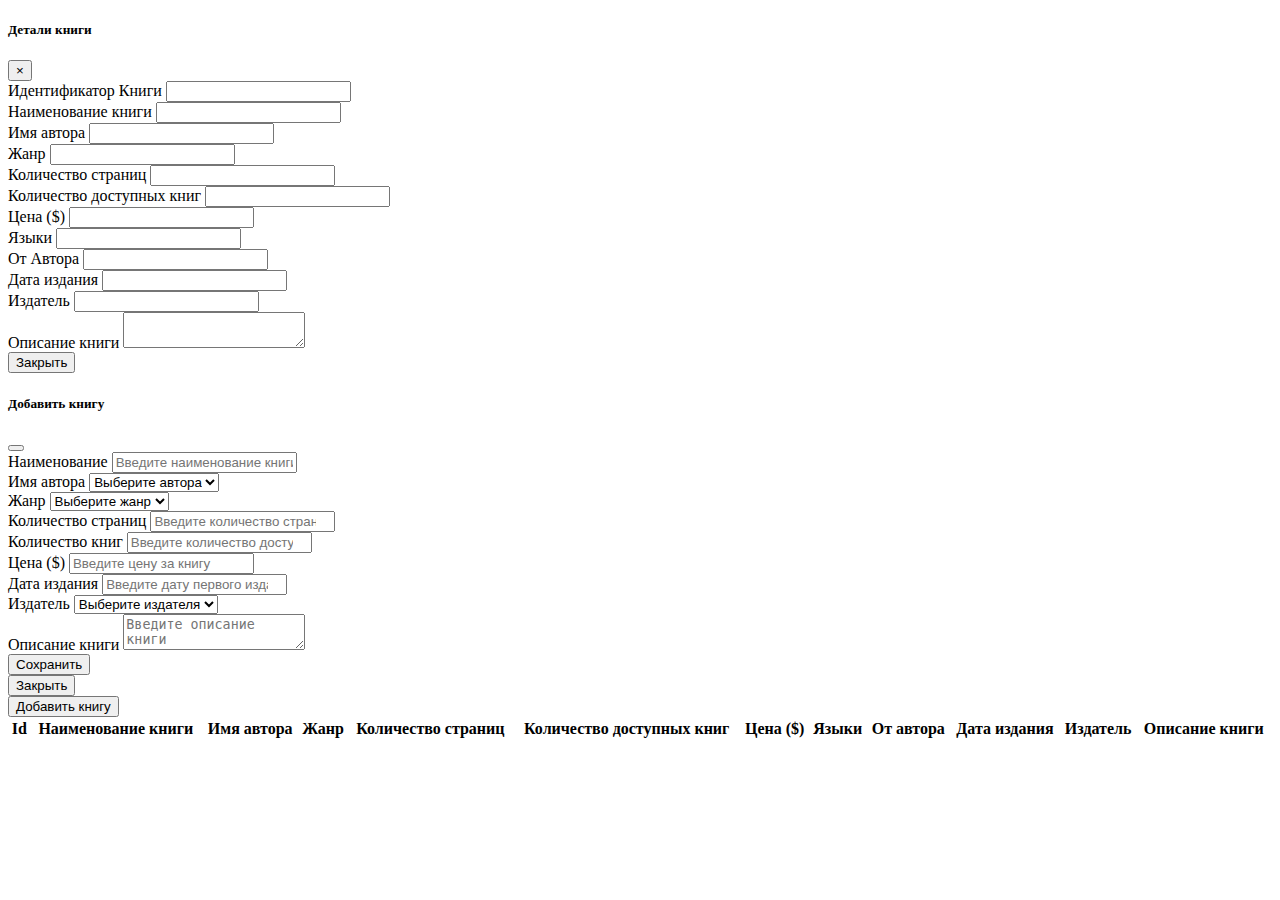
==== online-library/src/main/resources/templates/_assets/books.html @ b769cb91 "Initial commit" ====
<!DOCTYPE html>
<html xmlns="http://www.w3.org/1999/xhtml"
      xmlns:th="http://www.thymeleaf.org" xmlns:sec="http://www.thymeleaf.org/extras/spring-security"
      lang="en">
<head>
    <title>Книги</title>
    <div th:replace="_fragments/header :: header-css"></div>
</head>
<body>

<div th:replace="_fragments/header :: header"></div>


<div class="container-fluid" th:fragment="content">

    <div class="modal fade" id="bookModal" tabindex="-1" role="dialog" aria-labelledby="bookModalLabel" aria-hidden="true">
        <div class="modal-dialog modal-dialog-centered modal-lg" role="document">
            <div class="modal-content">
                <div class="modal-header">
                    <h5 class="modal-title" id="bookModalLabel">Детали книги</h5>
                    <button type="button" class="close" data-dismiss="modal" aria-label="Close">
                        <span aria-hidden="true">&times;</span>
                    </button>
                </div>
                <div class="modal-body">
                    <form action="#"  method="get" id="bookForm">
                        <input type="hidden" id="bookId">
                        <div class="form-group row">
                            <div class="col-sm-12">
                                <div class="input-group input-group-sm mb-3">
                                    <span class="input-group-text" id="identity">Идентификатор Книги</span>
                                    <input type="text" class="form-control" aria-label="identity"
                                           aria-describedby="sender" id="inputId" readonly>
                                </div>
                            </div>
                        </div>
                        <div class="form-group row">
                            <div class="col-sm-12">
                                <div class="input-group input-group-sm mb-3">
                                    <span class="input-group-text" id="name">Наименование книги</span>
                                    <input type="text" class="form-control" aria-label="name"
                                           aria-describedby="name" id="inputName" readonly>
                                </div>
                            </div>
                        </div>
                        <div class="form-group row">
                            <div class="col-sm-12">
                                <div class="input-group input-group-sm mb-3">
                                    <span class="input-group-text" id="authorName">Имя автора</span>
                                    <input type="text" class="form-control" aria-label="name"
                                           aria-describedby="name" id="inputAuthorName" readonly>
                                </div>
                            </div>
                        </div>
                        <div class="form-group row">
                            <div class="col-sm-12">
                                <div class="input-group input-group-sm mb-3">
                                    <span class="input-group-text" id="genre">Жанр</span>
                                    <input type="text" class="form-control" id="inputGenre" aria-label="genre"
                                           aria-describedby="genre" readonly>
                                </div>
                            </div>
                        </div>

                        <div class="form-group row">
                            <div class="col-sm-12">
                                <div class="input-group input-group-sm mb-3">
                                    <span class="input-group-text" id="pageCount">Количество страниц</span>
                                    <input type="text" class="form-control" id="inputPageCount" aria-label="pageCount"
                                           aria-describedby="pageCount" readonly>
                                </div>
                            </div>
                        </div>

                        <div class="form-group row">
                            <div class="col-sm-12">
                                <div class="input-group mb-3">
                                    <span class="input-group-text" id="quantity">Количество доступных книг</span>
                                    <input type="text" class="form-control" id="inputQuantity" aria-label="quantity"
                                           aria-describedby="quantity" readonly>
                                </div>
                            </div>
                        </div>

                        <div class="form-group row">
                            <div class="col-sm-12">
                                <div class="input-group mb-3">
                                    <span class="input-group-text" id="price">Цена ($)</span>
                                    <input type="text" class="form-control" id="inputPrice" aria-label="price"
                                           aria-describedby="price" readonly>
                                </div>
                            </div>
                        </div>

                        <div class="form-group row">
                            <div class="col-sm-12">
                                <div class="input-group mb-3">
                                    <span class="input-group-text" id="languages">Языки</span>
                                    <input type="text" class="form-control" id="inputLanguages" aria-label="languages"
                                           aria-describedby="languages" readonly>
                                </div>
                            </div>
                        </div>

                        <div class="form-group row">
                            <div class="col-sm-12">
                                <div class="input-group mb-3">
                                    <span class="input-group-text" id="authorsQuote">От Автора</span>
                                    <input type="text" class="form-control" id="inputAuthorsQuote" aria-label="authorsQuote"
                                           aria-describedby="authorsQuote" readonly>
                                </div>
                            </div>
                        </div>

                        <div class="form-group row">
                            <div class="col-sm-12">
                                <div class="input-group mb-3">
                                    <span class="input-group-text" id="publishedYear">Дата издания</span>
                                    <input type="text" class="form-control" id="inputPublishedYear" aria-label="publishedYear"
                                           aria-describedby="publishedYear" readonly>
                                </div>
                            </div>
                        </div>

                        <div class="form-group row">
                            <div class="col-sm-12">
                                <div class="input-group mb-3">
                                    <span class="input-group-text" id="publisher">Издатель</span>
                                    <input type="text" class="form-control" id="inputPublisher" aria-label="publisher"
                                           aria-describedby="publisher" readonly>
                                </div>
                            </div>
                        </div>

                        <div class="form-group row">
                            <div class="col-sm-12">
                                <div class="input-group mb-3">
                                    <span class="input-group-text" id="description">Описание книги</span>
                                    <textarea class="form-control" id="inputDescription" readonly></textarea>
                                </div>
                            </div>
                        </div>

                    </form>
                </div>
                <div class="modal-footer">
                    <button type="button" class="btn btn-secondary" data-dismiss="modal">Закрыть</button>
                </div>
            </div>
        </div>
    </div>

    <div class="modal fade" id="newBookModal" tabindex="-1" role="dialog" aria-labelledby="addNewBookModalLabel"
         aria-hidden="true">
        <div class="modal-dialog modal-dialog-centered" role="document">
            <div class="modal-content">
                <div class="modal-header">
                    <h5 class="modal-title" id="addNewBookModalLabel">Добавить книгу</h5>
                    <button type="button" class="close" data-dismiss="modal" aria-label="Close">
                        <span aria-hidden="true"></span>
                    </button>
                </div>
                <div class="modal-body">
                    <form action="#" th:action="@{/books/newBook}" th:object="${book}" method="post" id="form">
                        <input type="hidden" id="inputBookId" th:field="*{id}">
                        <div class="form-group row">
                            <div class="col-sm-12">
                                <div class="input-group mb-3">
                                    <span class="input-group-text" id="basic-addon-title">Наименование</span>
                                    <input type="text" class="form-control" id="inputAddName" placeholder="Введите наименование книги"
                                           aria-label="bookTitle" aria-describedby="basic-addon-bookName" th:field="*{bookTitle}"
                                           onfocus="this.value=''" required>
                                </div>
                            </div>
                        </div>
                        <div class="form-group row">
                            <div class="col-sm-12">
                                <div class="input-group mb-3">
                                    <span class="input-group-text" id="basic-addon-authorName">Имя автора</span>
                                    <select class="form-control" id="inputAddAuthorName" th:field="*{author}">
                                        <option value="0">Выберите автора</option>
                                        <option th:each="author : ${authorsList}"
                                                th:value="${author.id}" th:text="${author.authorName}"></option>
                                    </select>
                                </div>
                            </div>
                        </div>
                        <div class="form-group row">
                            <div class="col-sm-12">
                                <div class="input-group mb-3">
                                    <span class="input-group-text" id="basic-addon-genre">Жанр</span>
<!--                                    <select class="form-control" multiple id="inputAddGenre" th:field="*{genre}">-->
                                    <select class="form-control" id="inputAddGenre" th:field="*{genre}">
                                        <option value="0">Выберите жанр</option>
                                        <option th:each="genre : ${genresList}" th:value="${genre.getGenre()}"
                                                th:text="${genre.name()}"></option>
                                    </select>
                                </div>
                            </div>
                        </div>

                        <div class="form-group row">
                            <div class="col-sm-12">
                                <div class="input-group mb-3">
                                    <span class="input-group-text" id="basic-addon-pageCount">Количество страниц</span>
                                    <input type="number" class="form-control" id="inputAddPageCount" placeholder="Введите количество страниц"
                                           aria-label="pageCount" aria-describedby="basic-addon-pageCount" th:field="*{pageCount}"
                                           onfocus="this.value=''" required step="1">
                                </div>
                            </div>
                        </div>

                        <div class="form-group row">
                            <div class="col-sm-12">
                                <div class="input-group mb-3">
                                    <span class="input-group-text" id="basic-addon-quantity">Количество книг</span>
                                    <input type="number" class="form-control" id="inputAddQuantity"
                                           placeholder="Введите количество доступных книг"
                                           aria-label="quantity" aria-describedby="basic-addon-quantity" th:field="*{quantity}"
                                           onfocus="this.value=''" required step="1">
                                </div>
                            </div>
                        </div>

                        <div class="form-group row">
                            <div class="col-sm-12">
                                <div class="input-group mb-3">
                                    <span class="input-group-text" id="basic-addon-price">Цена ($)</span>
                                    <input type="number" class="form-control" id="inputAddPrice"
                                           placeholder="Введите цену за книгу"
                                           aria-label="price" aria-describedby="basic-addon-price" th:field="*{price}"
                                           onfocus="this.value=''" required step="1">
                                </div>
                            </div>
                        </div>

                        <div class="form-group row">
                            <div class="col-sm-12">
                                <div class="input-group mb-3">
                                    <span class="input-group-text" id="basic-addon-publishedYear">Дата издания</span>
                                    <input type="number" class="form-control" id="inputAddPublishedYear"
                                           placeholder="Введите дату первого издания"
                                           aria-label="publishedYear" aria-describedby="basic-addon-publishedYear" th:field="*{publishedYear}"
                                           onfocus="this.value=''" required step="1">
                                </div>
                            </div>
                        </div>

                        <div class="form-group row">
                            <div class="col-sm-12">
                                <div class="input-group mb-3">
                                    <span class="input-group-text" id="basic-addon-operationType"> Издатель</span>
                                    <select class="form-control" id="selectOperationType" th:field="*{publisher}">
                                        <option value="0">Выберите издателя</option>
                                        <option th:each="publisher : ${publishersList}"
                                                th:value="${publisher.id}" th:text="${publisher.publisherName}"></option>
                                    </select>
                                </div>
                            </div>
                        </div>

                        <div class="form-group row">
                            <div class="col-sm-12">
                                <div class="input-group mb-3">
                                    <span class="input-group-text" id="addDescription">Описание книги</span>
                                    <textarea class="form-control" id="inputAddDescription" th:field="*{description}"
                                              placeholder="Введите описание книги" onfocus="this.value=''"></textarea>
                                </div>
                            </div>
                        </div>

                        <div class="form-group row">
                            <div class="col-sm-10">
                                <button type="submit" class="btn btn-primary" id="btnSubmit" name="addBook">Сохранить</button>
                            </div>
                        </div>
                    </form>
                </div>
                <div class="modal-footer">
                    <button type="button" class="btn btn-secondary" data-dismiss="modal">Закрыть</button>
                </div>
            </div>
        </div>
    </div>

    <div class="row">
        <div class="col mt-5 mb-5">
            <table id="books" class="table row-border table-responsive nowrap dt-colored-white-bg"
                   style="width: 100%">
                <div class="form-group row" sec:authorize="hasRole('ROLE_ADMIN')">
                    <div class="col-sm-3">
                        <button id="addNewBook" class="font-weight-bold btn btn-primary" type="button">
                            <i class="fa fa-book-open"></i> Добавить книгу</button>
                    </div>
                </div>
                <thead>
                <tr>
                    <th>Id</th>
                    <th>Наименование книги</th>
                    <th>Имя автора</th>
                    <th>Жанр</th>
                    <th>Количество страниц</th>
                    <th>Количество доступных книг</th>
                    <th>Цена ($)</th>
                    <th>Языки</th>
                    <th>От автора</th>
                    <th>Дата издания</th>
                    <th>Издатель</th>
                    <th>Описание книги</th>
                </tr>
                </thead>
            </table>
        </div>
    </div>
</div>

<div th:replace="_fragments/footer :: footer"></div>

<div th:fragment="scripts">
    <script>

        $(document).ready(function () {

            $('#addNewBook').click(function () {
                $('#newBookModal').modal('show');
            });

            //     $('#inputAddGenre option').click(function() {
            //     $(this).toggleClass('active')
            // });

            var table = $('#books').DataTable({
                dom: 'Bfrtip',
                serverSide: false,
                ajax: {
                    url: '/ajax/books',
                    type: "POST",
                    dataSrc: ''
                },
                columns: [
                    {"data": "id", "width": "10%", "className": "text-primary font-weight-bold", orderable: true, searchable: true},
                    {"data": "bookTitle", "width": "10%", orderable: true, searchable: true},
                    {"data": "author.authorName", "width": "10%", orderable: true, searchable: true},
                    {"data": "genre", "width": "15%", orderable: false, searchable: true,
                        render: function (d) {
                            switch (parseInt(d, 10)) {
                                case(1):
                                    return '<a class="text-primary font-weight-bold">' + 'Literary Fiction' + '</a>'
                                case(2):
                                    return '<a class="text-success font-weight-bold">' + 'Mystery' + '</a>'
                                case(3):
                                    return '<a class="text-danger font-weight-bold">' + 'Thriller' + '</a>'
                                case(4):
                                    return '<a class="text-danger font-weight-bold">' + 'Horror' + '</a>'
                                case(5):
                                    return '<a class="text-danger font-weight-bold">' + 'Historical' + '</a>'
                                case(6):
                                    return '<a class="text-danger font-weight-bold">' + 'Romance' + '</a>'
                                case(7):
                                    return '<a class="text-danger font-weight-bold">' + 'Western' + '</a>'
                                case(8):
                                    return '<a class="text-danger font-weight-bold">' + 'Bildungrosman' + '</a>'
                                case(9):
                                    return '<a class="text-danger font-weight-bold">' + 'Speculative' + '</a>'
                                case(10):
                                    return '<a class="text-danger font-weight-bold">' + 'Fiction' + '</a>'
                                case(11):
                                    return '<a class="text-danger font-weight-bold">' + 'Science Fiction' + '</a>'
                                case(12):
                                    return '<a class="text-danger font-weight-bold">' + 'Fantasy' + '</a>'
                                case(13):
                                    return '<a class="text-danger font-weight-bold">' + 'Magical Realism' + '</a>'
                                case(14):
                                    return '<a class="text-danger font-weight-bold">' + 'Realist Literature' + '</a>'
                                default:
                                    return '<a class="text-warning font-weight-bold">' + 'Unknown' + '</a>'
                            }
                        }
                    },
                    {"data": "pageCount", "width": "5%", orderable: true, searchable: true},
                    {"data": "quantity", "width": "10%", orderable: true, searchable: false},
                    // {"data": "price", "width": "5%", "className": "text-info", orderable: true, searchable: false},
                    {"data": "price", "width": "5%", orderable: true, searchable: false},
                    {"data": "publisher.translatedLanguages", "width": "5%", orderable: true, searchable: false},
                    {"data": "author.authorsQuote", "width": "5%", orderable: true, searchable: false},
                    {"data": "publishedYear", "width": "5%", orderable: true, searchable: false},
                    {"data": "publisher.publisherName", "width": "5%", orderable: true, searchable: false},
                    {"data": "description", "width": "5%", orderable: true, searchable: false},
                ],
                buttons: [
                    {
                        extend: 'copy',
                        className: 'btn-light text-primary border-primary',
                        titleAttr: 'Копировать',
                        text: '<i class="fa fa-file"></i>',
                    },
                    {
                        extend: 'excel',
                        className: 'btn-light text-primary border-primary',
                        titleAttr: 'Экспорт',
                        text: '<i class="fa fa-file-excel"></i>',
                        exportOptions: {
                            modifier: {
                                //order : 'index',
                                page: 'all',
                                search: 'none'
                            }
                        }
                    },
                ]
                // order: [
                //     [0, "desc"]
                // ],
            });

            // $("#books").on('click', 'tr', function() {
            table.on('click', 'tr', function() {
                var data = table.row($(this).closest('tr')).data();
                $('#inputId').val(data['id'])
                $('#inputName').val(data['bookTitle'])
                $('#inputAuthorName').val(data['author']['authorName'])
                $('#inputGenre').val(data['genre'])
                $('#inputPageCount').val(data['pageCount'])
                $('#inputQuantity').val(data['quantity'])
                $('#inputPrice').val(data['price'])
                $('#inputLanguages').val(data['publisher']['translatedLanguages'])
                $('#inputAuthorsQuote').val(data['author']['authorsQuote'])
                $('#inputPublishedYear').val(data['publishedYear'])
                $('#inputPublisher').val(data['publisher']['publisherName'])
                $('#inputDescription').val(data['description'])
                $('#bookModal').modal('show');

            });

            // $(document).on('change', '#min,#max', function () {
            //     table.ajax.reload();
            // });

        });
    </script>
</div>
</body>
</html>
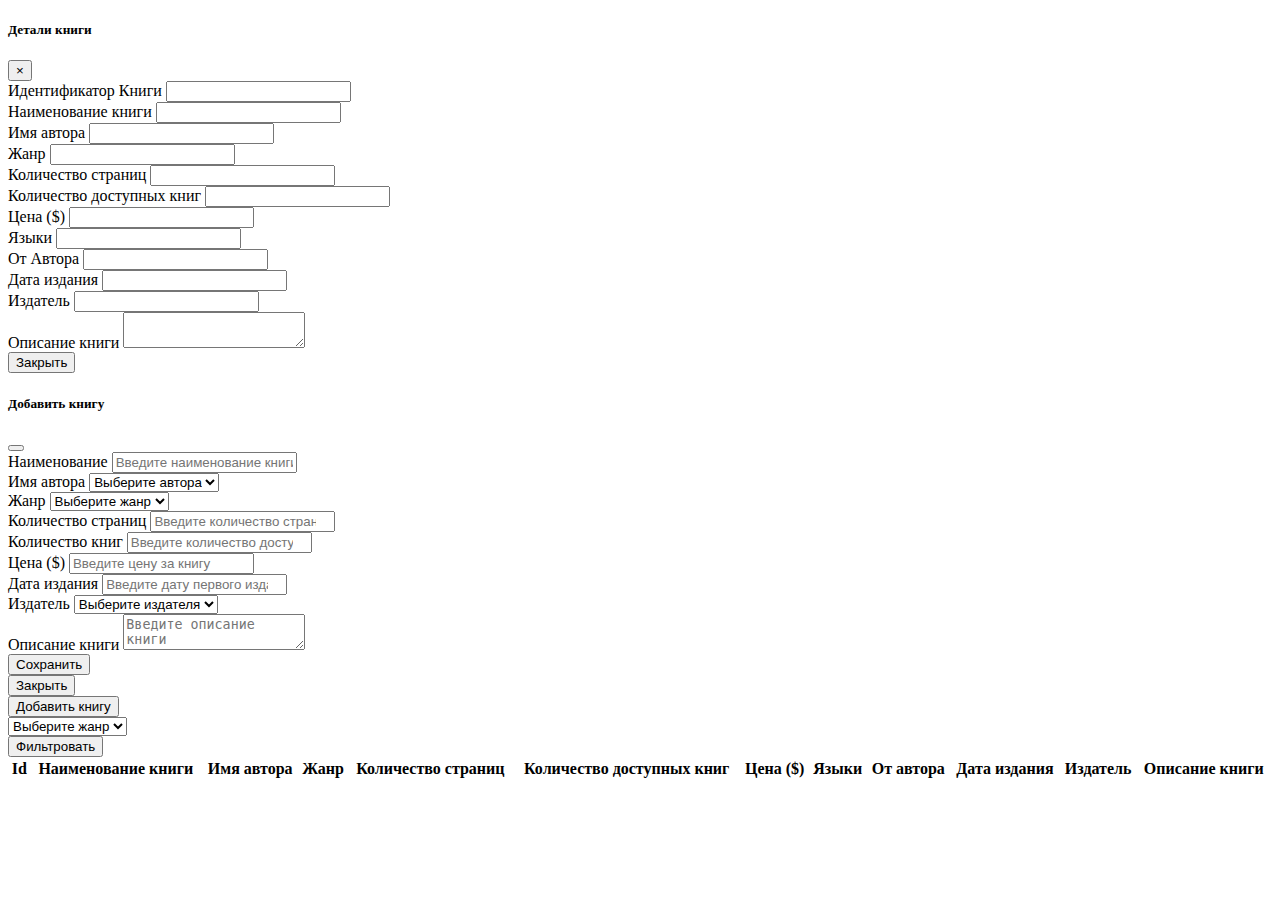
==== commit fc3f2817: "filter by Specification" ====
--- a/online-library/src/main/resources/templates/_assets/books.html
+++ b/online-library/src/main/resources/templates/_assets/books.html
@@ -295,6 +295,21 @@
                 </div>
                 <thead>
                 <tr>
+                    <div class="form-group row" style="width: 35%">
+                        <div class="col-sm-6">
+                            <form action="#" th:object="${book}" method="post" id="formFilter">
+                                <select class="form-control" id="selectFilter" th:field="*{genre}">
+                                <option selected value="0">Выберите жанр</option>
+                                <option th:each="genre : ${genresList}" th:value="${genre.getGenre().intValue()}"
+                                        th:text="${genre.name()}"></option>
+                                </select>
+                            </form>
+                        </div>
+                        <div class="col-sm-3">
+                            <button id="filter-button" class="btn btn-outline-primary">Фильтровать</button>
+                        </div>
+                    </div>
+
                     <th>Id</th>
                     <th>Наименование книги</th>
                     <th>Имя автора</th>
@@ -325,9 +340,20 @@
                 $('#newBookModal').modal('show');
             });
 
-            //     $('#inputAddGenre option').click(function() {
-            //     $(this).toggleClass('active')
-            // });
+            //Filtering button
+            $('#filter-button').click(function () {
+                var value = $('#selectFilter').val();
+                // if(value == null || value == 0) {
+                // if(value == "default") {
+                //     table.ajax.url('ajax/books/').load();
+                //     table.ajax.reload();
+                // } else {
+                //     table.ajax.url('ajax/books/' + value).load();
+                //     table.ajax.reload();
+                // }
+                table.ajax.url('ajax/books/' + value).load();
+                table.ajax.reload();
+            });
 
             var table = $('#books').DataTable({
                 dom: 'Bfrtip',
